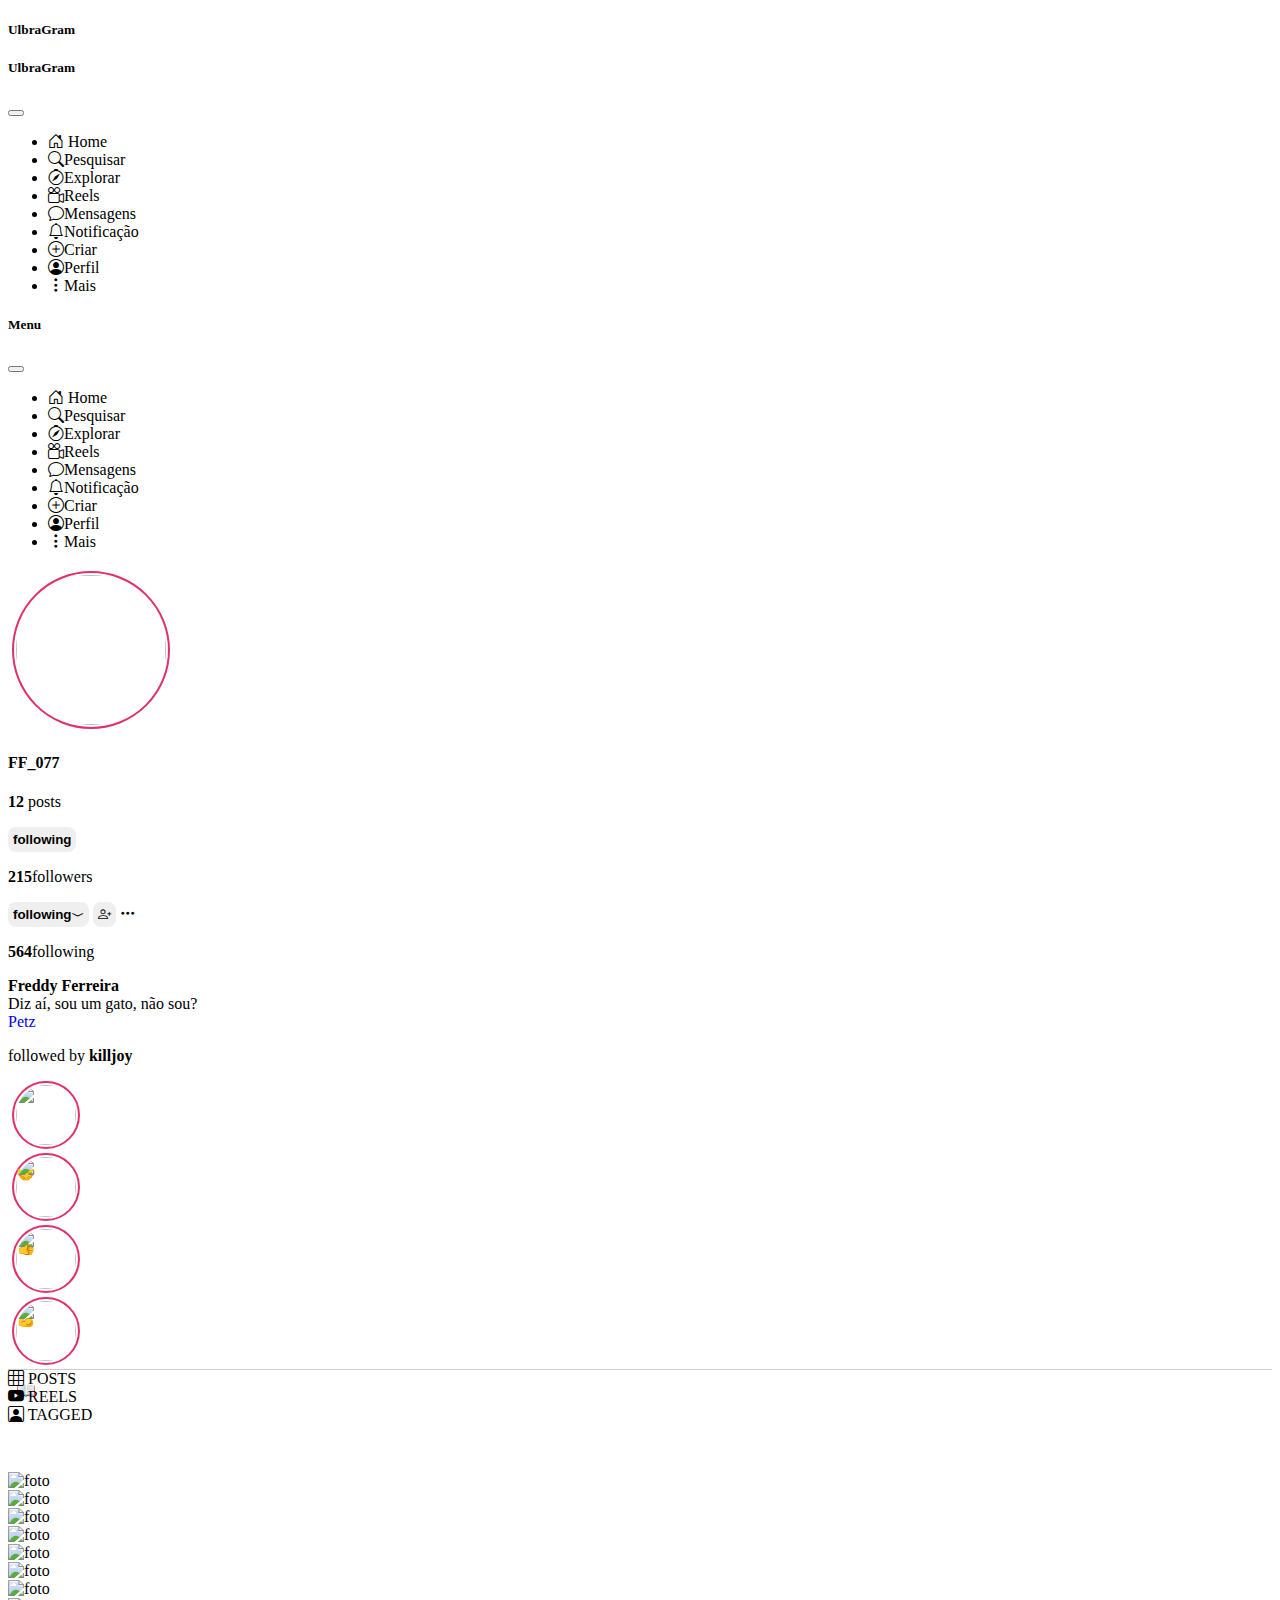
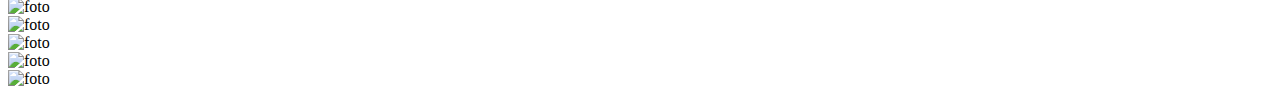
==== perfil.html @ 18a72d7d "Feat(perfil):criação da pagina de perfil" ====
<!DOCTYPE html>
<html lang="en">

<head>
    <meta charset="UTF-8">
    <meta http-equiv="X-UA-Compatible" content="IE=edge">
    <meta name="viewport" content="width=device-width, initial-scale=1.0">
    <title>UlbraGram</title>
    <link href="https://cdn.jsdelivr.net/npm/bootstrap@5.3.0/dist/css/bootstrap.min.css" rel="stylesheet"
        integrity="sha384-9ndCyUaIbzAi2FUVXJi0CjmCapSmO7SnpJef0486qhLnuZ2cdeRhO02iuK6FUUVM" crossorigin="anonymous">
    <link rel="stylesheet" href="https://cdn.jsdelivr.net/npm/bootstrap-icons@1.3.0/font/bootstrap-icons.css">
    <link rel="stylesheet" href="styles.css">
</head>

<body>
    <div class="container-fluid">
        <div class="row">
            <div class="col 12 col-lg-2 pt-lg-5 pb-lg-2 border-end">
                <h5 class="text-center d-none d-lg-block">UlbraGram</h5>
                <nav class="navbar navbar-expand-lg">
                    <h5 class="text-center d-block d-lg-none">UlbraGram</h5>
                    <button class="navbar-toggler" type="button" data-bs-toggle="offcanvas"
                        data-bs-target="#offcanvasMenu" aria-controls="offcanvasMenu" aria-expanded="false"
                        aria-label="Toggle navigation"><span class="navbar-toggler-icon"></span>
                    </button>
                    <div class="collapse navbar-collapse mt-4">
                        <ul class="navbar-nav flex-column">
                            <li class="nav-item">
                                <a class="nav-link text-dark" href="index.html"></a><i class="bi bi-house-door me-2"></i>
                                Home</a>
                            </li>
                            <li class="nav-item">
                                <a class="nav-link text-dark" href="#"></a><i
                                    class="bi bi-search me-2"></i>Pesquisar</a>
                            </li>
                            <li class="nav-item">
                                <a class="nav-link text-dark" href="#"></a><i
                                    class="bi bi-compass me-2"></i>Explorar</a>
                            </li>
                            <li class="nav-item">
                                <a class="nav-link text-dark" href="#"></a><i
                                    class="bi bi-camera-reels me-2"></i>Reels</a>
                            </li>
                            <li class="nav-item">
                                <a class="nav-link text-dark" href="#"></a><i
                                    class="bi bi-chat me-2"></i></i>Mensagens</a>
                            </li>
                            <li class="nav-item">
                                <a class="nav-link text-dark" href="#"></a><i
                                    class="bi bi-bell me-2"></i>Notificação</a>
                            </li>
                            <li class="nav-item">
                                <a class="nav-link text-dark" href="#"></a><i
                                    class="bi bi-plus-circle me-2"></i>Criar</a>
                            </li>
                            <li class="nav-item">
                                <a class="nav-link text-dark" href="perfil.html"></a><i
                                    class="bi bi-person-circle me-2"></i>Perfil</a>
                            </li>
                            <li class="nav-item">
                                <a class="nav-link text-dark" href="#"></a><i
                                    class="bi bi-three-dots-vertical me-2"></i>Mais</a>
                            </li>

                        </ul>
                    </div>
                </nav>
            </div>
            <div class="offcanvas offcanvas-start" tabindex="-1" id="offcanvasMenu"
                aria-labellebdy='offcanvarMenuLabel'>
                <div class="offcanvas-header">
                    <h5 id="offcanvasMenuLabel">Menu</h5>
                    <button type="button" class="btn-close text-reset" data-bs-dismiss="offcanvas"
                        aria-label="Close"></button>
                </div>
                <div class="offcanvas-body">
                    <ul class="navbar-nav flex-column">
                        <li class="nav-item">
                            <a class="nav-link text-dark" href="index.html"></a><i class="bi bi-house-door me-2"></i> Home</a>
                        </li>
                        <li class="nav-item">
                            <a class="nav-link text-dark" href="#"></a><i class="bi bi-search me-2"></i>Pesquisar</a>
                        </li>
                        <li class="nav-item">
                            <a class="nav-link text-dark" href="#"></a><i class="bi bi-compass me-2"></i>Explorar</a>
                        </li>
                        <li class="nav-item">
                            <a class="nav-link text-dark" href="#"></a><i class="bi bi-camera-reels me-2"></i>Reels</a>
                        </li>
                        <li class="nav-item">
                            <a class="nav-link text-dark" href="#"></a><i class="bi bi-chat me-2"></i></i>Mensagens</a>
                        </li>
                        <li class="nav-item">
                            <a class="nav-link text-dark" href="#"></a><i class="bi bi-bell me-2"></i>Notificação</a>
                        </li>
                        <li class="nav-item">
                            <a class="nav-link text-dark" href="#"></a><i class="bi bi-plus-circle me-2"></i>Criar</a>
                        </li>
                        <li class="nav-item">
                            <a class="nav-link text-dark" href="perfil.html"></a><i class="bi bi-person-circle me-2"></i>Perfil</a>
                        </li>
                        <li class="nav-item">
                            <a class="nav-link text-dark" href="#"></a><i class="bi bi-three-dots-vertical me-2"></i>Mais</a>
                        </li>
                    </ul>
                </div>
            </div>
            <div class="profilePrincial col-12 col-lg-7 mt-20 pl-40">
                <div class="profile row">
                    <div class="col-4 text-center">
                        <img src="https://i.pinimg.com/474x/fb/0b/94/fb0b94f7446c6f6787fc319e6b7c37dc.jpg" alt="">
                    </div>
                    <div class="col pt=200">
                        <div class="row pl-20">
                            <div class="col-3">
                                <h4>FF_077</h4>
                                <p><strong>12</strong> posts</p>
                            </div>
                            <div class="col-3">
                                <button class="px-3 mb-2"><strong>following</strong></button>
                                <p><strong>215</strong>followers</p>
                            </div>
                            <div class="col-4">
                                <div class="mb-2">
                                    <button><strong>following</strong><i
                                            class="bi bi-chevron-compact-down"></i></button>
                                    <button><i class="bi bi-person-plus"></i></button>
                                    <i class="bi bi-three-dots"></i>
                                </div>
                                <p><strong>564</strong>following</p>
                            </div>
                            <div class="row">
                                <p><strong>Freddy Ferreira</strong><br>
                                    Diz aí, sou um gato, não sou?<br>
                                    <a href="https://www.petz.com.br/">Petz</a>
                                </p>
                                <p>followed by <strong>killjoy</strong></p>
                            </div>
                        </div>
                    </div>
                </div>
                <div class="col-12 col-lg-7">
                    <div class="row d-fles justify-content-center mr-20 mt-top-4">
                        <div class="story text-center">
                            <img src="https://theinnocenthound.co.uk/cdn/shop/articles/Screen-Shot-2018-01-21-at-122505JPG_1200x1200.jpg?v=1526472611"
                                alt="">
                            <p class="mt-1">🤝</p>
                        </div>
                        <div class="story text-center">
                            <img src="https://i.pinimg.com/170x/0b/9b/d7/0b9bd74b37f41aa519248a6a404bb8a9.jpg"
                                alt="">
                            <p class="mt-1">👍</p>
                        </div>
                        <div class="story text-center">
                            <img src="https://i.ebayimg.com/images/g/q5cAAOSwN3xi8252/s-l500.png" alt="">
                            <p class="mt-1">💪</p>
                        </div>
                        <div class="story text-center">
                            <img src="https://sadanduseless.b-cdn.net/wp-content/uploads/2020/06/cats-vs-reading17.jpg" alt="">
                            <p class="mt-1">📖 </p>
                        </div>
                    </div>
                </div>
                <div class="navigationProfile row mt-5 d-flex justify-content-center align-items-center">
                    <div class="col-2"><i class="bi bi-grid-3x3"></i> POSTS</div>
                    <div class="col-2"><i class="bi bi-youtube"></i> REELS</div>
                    <div class="col-2"><i class="bi bi-person-square"></i> TAGGED</div>
                </div>
                <div class="container">
                    <div class="row">
                        <div class=" col-4 mb-1 mr-1">
                            <img src="https://files.meiobit.com/wp-content/uploads/2016/01/20160118cat-selfie.jpg" alt="foto" class="img-fluid">
                        </div>
                        <div class=" col-4 mb-1 mr-1">
                            <img src="https://www.concordia.ca/cunews/main/stories/2016/03/04/the-cat-who-takes-selfies-facebook-caroline-roux/_jcr_content/parsys/image.img.jpg/1457130352935.jpg" alt="foto" class="img-fluid">
                        </div>
                        <div class=" col-4 mb-1 mr-1">
                            <img src="https://kanto.legiaodosherois.com.br/w350-h320-k1-cfill-k0/wp-content/uploads/2022/09/legiao_P1V_XbwsHUNa.png.webp" alt="foto" class="img-fluid">
                        </div>
                        <div class=" col-4 mb-1 mr-1">
                            <img src="https://i.pinimg.com/originals/2a/08/d8/2a08d8db19993424e90599eded748383.jpg" alt="foto" class="img-fluid">
                        </div>
                        <div class=" col-4 mb-1 mr-1">
                            <img src="https://i.pinimg.com/736x/46/13/b9/4613b9197a41fca8dc8891ce1aea679b.jpg" alt="foto" class="img-fluid">
                        </div>
                        <div class=" col-4 mb-1 mr-1">
                            <img src="https://i.pinimg.com/originals/9e/d0/b2/9ed0b2141501a5dbdf636c4b3ebf5b3c.jpg" alt="foto" class="img-fluid">
                        </div>
                        <div class=" col-4 mb-1 mr-1">
                            <img src="https://i.pinimg.com/originals/49/e3/57/49e3570733bae36bce736e6a79f84a86.jpg" alt="foto" class="img-fluid">
                        </div>
                        <div class=" col-4 mb-1 mr-1">
                            <img src="https://wallpapers.com/images/hd/beluga-cat-selfie-5y391vlv6tdja6xi.jpg" alt="foto" class="img-fluid">
                        </div>
                        <div class=" col-4 mb-1 mr-1">
                            <img src="https://encrypted-tbn0.gstatic.com/images?q=tbn:ANd9GcShMCKoMfiIok1CWy95amsRp9z-J0gGZIvOnoO6d1kOdtsI1rdyhjpgGh3oDPCHw9moUwU&usqp=CAU" alt="foto" class="img-fluid">
                        </div>
                        <div class=" col-4 mb-1 mr-1">
                            <img src="https://encrypted-tbn0.gstatic.com/images?q=tbn:ANd9GcQdXqaqlUTjmkXQrIjFoWBLzUZ2wes7hHH-pb0NAZLPa8WeWWXR3KCGUM5_FKB4LmfsaQQ&usqp=CAU" alt="foto" class="img-fluid">
                        </div>
                        <div class=" col-4 mb-1 mr-1">
                            <img src="https://encrypted-tbn0.gstatic.com/images?q=tbn:ANd9GcRKL55QCECFsfL4bzHh8cMHrU6a3wmXf1e4Utu7veaKfHjvbjGgTlSFKNByltqCWnBh92E&usqp=CAU" alt="foto" class="img-fluid">
                        </div>
                        <div class=" col-4 mb-1 mr-1">
                            <img src="https://i.pinimg.com/originals/90/77/ed/9077ed34c4fba677d4026afb49fa6746.jpg" alt="foto" class="img-fluid">
                        </div>
                        
                    </div>
                </div>
            </div>
        </div>
    </div>
    </div>











    <script src="https://cdn.jsdelivr.net/npm/bootstrap@5.3.0/dist/js/bootstrap.bundle.min.js"
        integrity="sha384-geWF76RCwLtnZ8qwWowPQNguL3RmwHVBC9FhGdlKrxdiJJigb/j/68SIy3Te4Bkz" crossorigin="anonymous">
    </script>
</body>

</html>
---- styles.css ----
.story {
    border: 2px solid #e1306c;
    border-radius: 50%;
    width: 60px;
    height: 60px;
    padding: 2px;
    margin: 4px;
}

.story img {
    border-radius: 50%;
    width: 100%;
    height: 100%;
}

.post {
    max-width: 500px;
    margin: 0 auto;
    background-color: #fff;
    border: 1px solid #ccc;
    border-radius: 5px;
    padding: 20px;
    margin-bottom: 20px;
}

.post img {
    max-width: 100%;
}

.smaller-row {
    height: 30px;
    align-items: center;
}

.post-image {
    width: 120%;
}

.post p {
    margin: top 10px;
    font-size: 14px;
    color: #333;
}

.post-header-profile {
    width: 50px;
    height: 50px;
    margin: 0 10px 10px 0;
}

.post-header {
    display: flex;
    align-items: center;
}

.container {
    margin-top: 3rem;
}

#sectionProfile {
    margin-top: 2rem;
}

#sectionProfile p {
    margin-bottom: 0;
}

#myProfile {
    border-radius: 50%;
    width: 55px;
    height: 55px;
}

#myProfile img {
    border-radius: 50%;
    width: 100%;
    height: 100%;
}

.profiles {
    border-radius: 50%;
    width: 55px;
    height: 55px;
}

.profiles img {
    border-radius: 50%;
    width: 100%;
    height: 100%;
}

.profilePrincipal {
    padding-top: 20px;
    padding-left: 140px;
}

.profile img {
    border: 2px solid #e1306c;
    border-radius: 50%;
    width: 150px;
    height: 150px;
    padding: 2px;
    margin: 4px;
}

.profile button {
    border: none;
    border-radius: 8px;
    padding: 5px;
}

.profile a {
    text-decoration: none;
}

.navigationProfile {
    border-top: 1px solid #ccc;
}

.navigationProfile div:hover {
    border-top: 2px solid #252121;
}
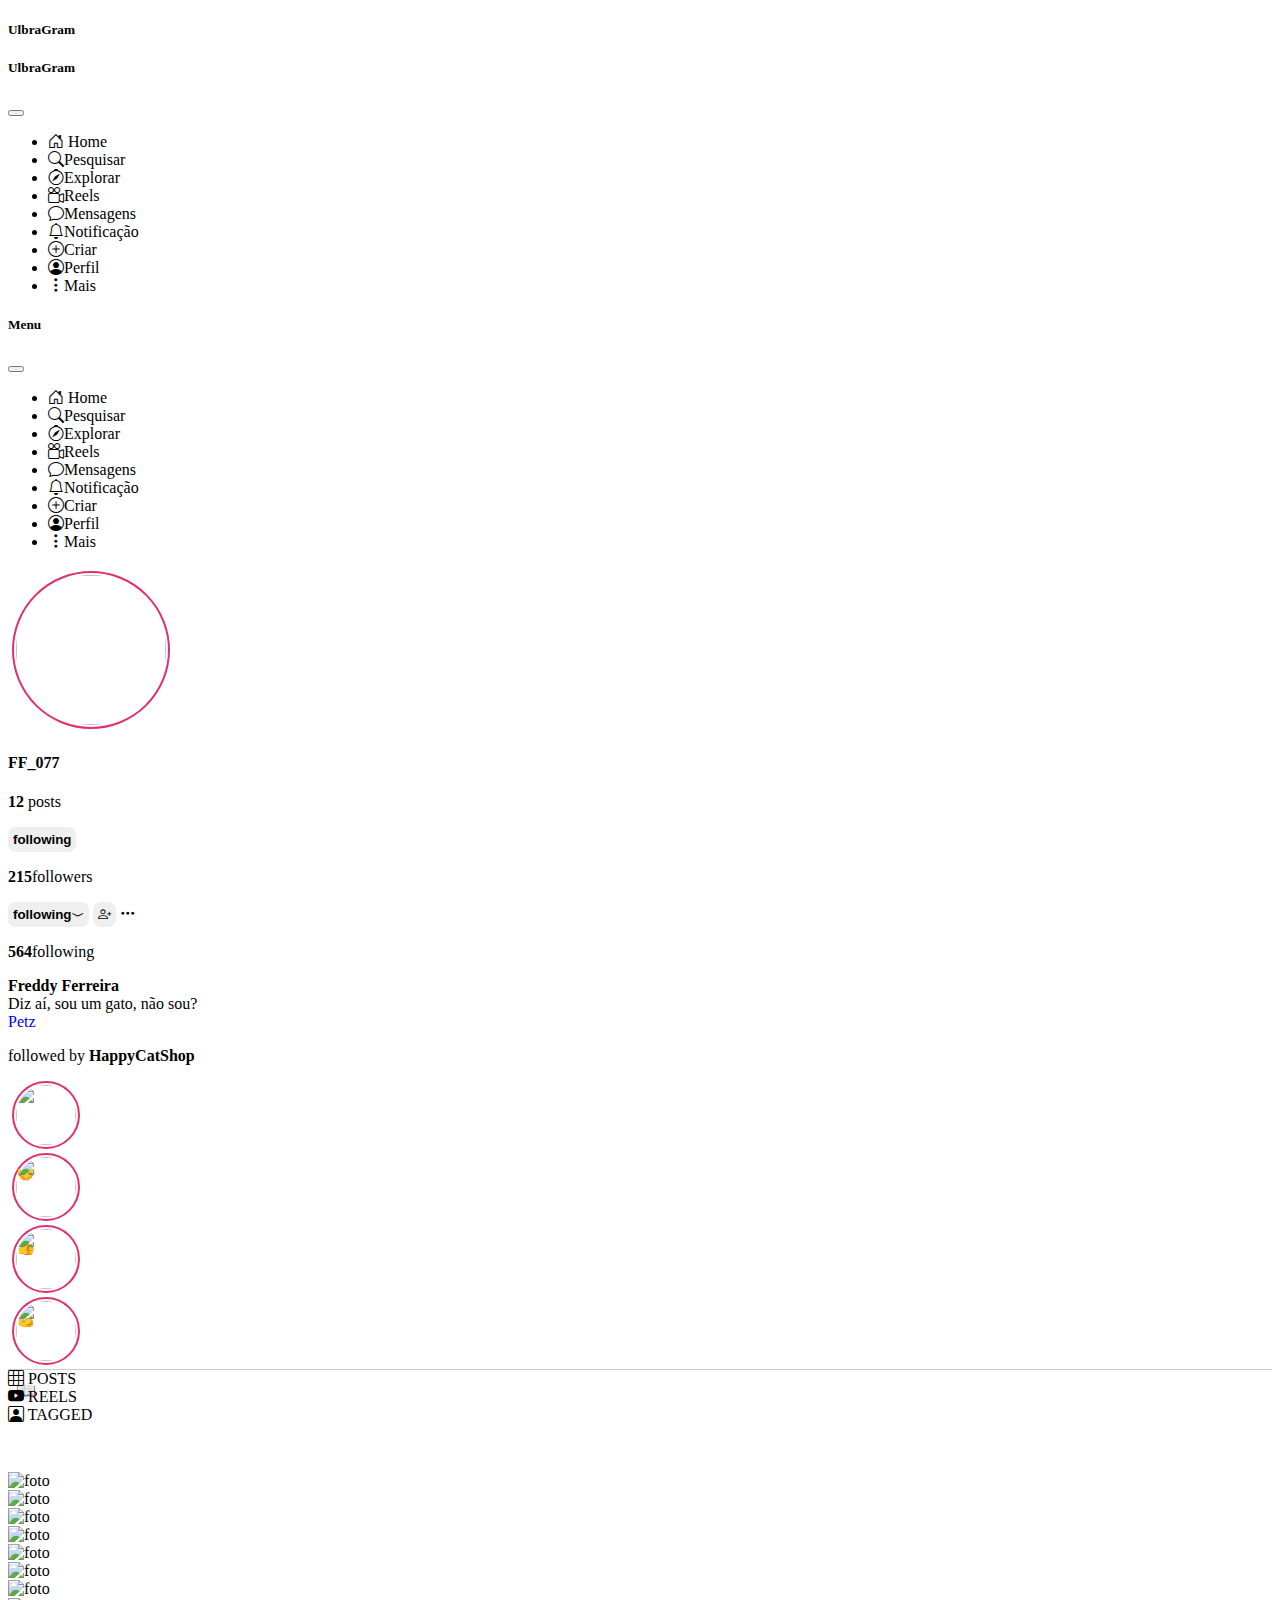
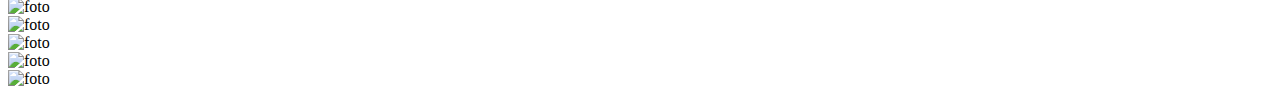
==== commit 4e048a02: "Feat(home): Curtir publicação através do JS" ====
--- a/perfil.html
+++ b/perfil.html
@@ -134,7 +134,7 @@
                                     Diz aí, sou um gato, não sou?<br>
                                     <a href="https://www.petz.com.br/">Petz</a>
                                 </p>
-                                <p>followed by <strong>killjoy</strong></p>
+                                <p>followed by <strong>HappyCatShop</strong></p>
                             </div>
                         </div>
                     </div>
@@ -152,7 +152,7 @@
                             <p class="mt-1">👍</p>
                         </div>
                         <div class="story text-center">
-                            <img src="https://i.ebayimg.com/images/g/q5cAAOSwN3xi8252/s-l500.png" alt="">
+                            <img src="https://i.pinimg.com/originals/40/cf/81/40cf8142d0739653323b319d34888f6b.jpg" alt="">
                             <p class="mt-1">💪</p>
                         </div>
                         <div class="story text-center">
@@ -175,7 +175,7 @@
                             <img src="https://www.concordia.ca/cunews/main/stories/2016/03/04/the-cat-who-takes-selfies-facebook-caroline-roux/_jcr_content/parsys/image.img.jpg/1457130352935.jpg" alt="foto" class="img-fluid">
                         </div>
                         <div class=" col-4 mb-1 mr-1">
-                            <img src="https://kanto.legiaodosherois.com.br/w350-h320-k1-cfill-k0/wp-content/uploads/2022/09/legiao_P1V_XbwsHUNa.png.webp" alt="foto" class="img-fluid">
+                            <img src="https://i.pinimg.com/564x/ca/38/6e/ca386e9cee597280e8cc31e7f750badb.jpg" alt="foto" class="img-fluid">
                         </div>
                         <div class=" col-4 mb-1 mr-1">
                             <img src="https://i.pinimg.com/originals/2a/08/d8/2a08d8db19993424e90599eded748383.jpg" alt="foto" class="img-fluid">
@@ -190,16 +190,16 @@
                             <img src="https://i.pinimg.com/originals/49/e3/57/49e3570733bae36bce736e6a79f84a86.jpg" alt="foto" class="img-fluid">
                         </div>
                         <div class=" col-4 mb-1 mr-1">
-                            <img src="https://wallpapers.com/images/hd/beluga-cat-selfie-5y391vlv6tdja6xi.jpg" alt="foto" class="img-fluid">
-                        </div>
-                        <div class=" col-4 mb-1 mr-1">
-                            <img src="https://encrypted-tbn0.gstatic.com/images?q=tbn:ANd9GcShMCKoMfiIok1CWy95amsRp9z-J0gGZIvOnoO6d1kOdtsI1rdyhjpgGh3oDPCHw9moUwU&usqp=CAU" alt="foto" class="img-fluid">
-                        </div>
-                        <div class=" col-4 mb-1 mr-1">
-                            <img src="https://encrypted-tbn0.gstatic.com/images?q=tbn:ANd9GcQdXqaqlUTjmkXQrIjFoWBLzUZ2wes7hHH-pb0NAZLPa8WeWWXR3KCGUM5_FKB4LmfsaQQ&usqp=CAU" alt="foto" class="img-fluid">
-                        </div>
-                        <div class=" col-4 mb-1 mr-1">
-                            <img src="https://encrypted-tbn0.gstatic.com/images?q=tbn:ANd9GcRKL55QCECFsfL4bzHh8cMHrU6a3wmXf1e4Utu7veaKfHjvbjGgTlSFKNByltqCWnBh92E&usqp=CAU" alt="foto" class="img-fluid">
+                            <img src="https://secure.img1-cg.wfcdn.com/im/77150583/compr-r85/2129/212963491/42-multilevel-cat-tree.jpg" alt="foto" class="img-fluid">
+                        </div>
+                        <div class=" col-4 mb-1 mr-1">
+                            <img src="https://ghosty-production.s3.amazonaws.com/fotospot_spots/Seattle-Meowtropolitan-Cat-Cafe2-Fotospot_5ca4f5d203ade4a75abfd953288a7d7c/large.jpg" alt="foto" class="img-fluid">
+                        </div>
+                        <div class=" col-4 mb-1 mr-1">
+                            <img src="https://www.gethucinema.com/wp-content/uploads/2022/07/RichaPanai-7.jpg" alt="foto" class="img-fluid">
+                        </div>
+                        <div class=" col-4 mb-1 mr-1">
+                            <img src="https://m.media-amazon.com/images/I/61fFwL-vbGL._AC_UF1000,1000_QL80_.jpg" alt="foto" class="img-fluid">
                         </div>
                         <div class=" col-4 mb-1 mr-1">
                             <img src="https://i.pinimg.com/originals/90/77/ed/9077ed34c4fba677d4026afb49fa6746.jpg" alt="foto" class="img-fluid">
